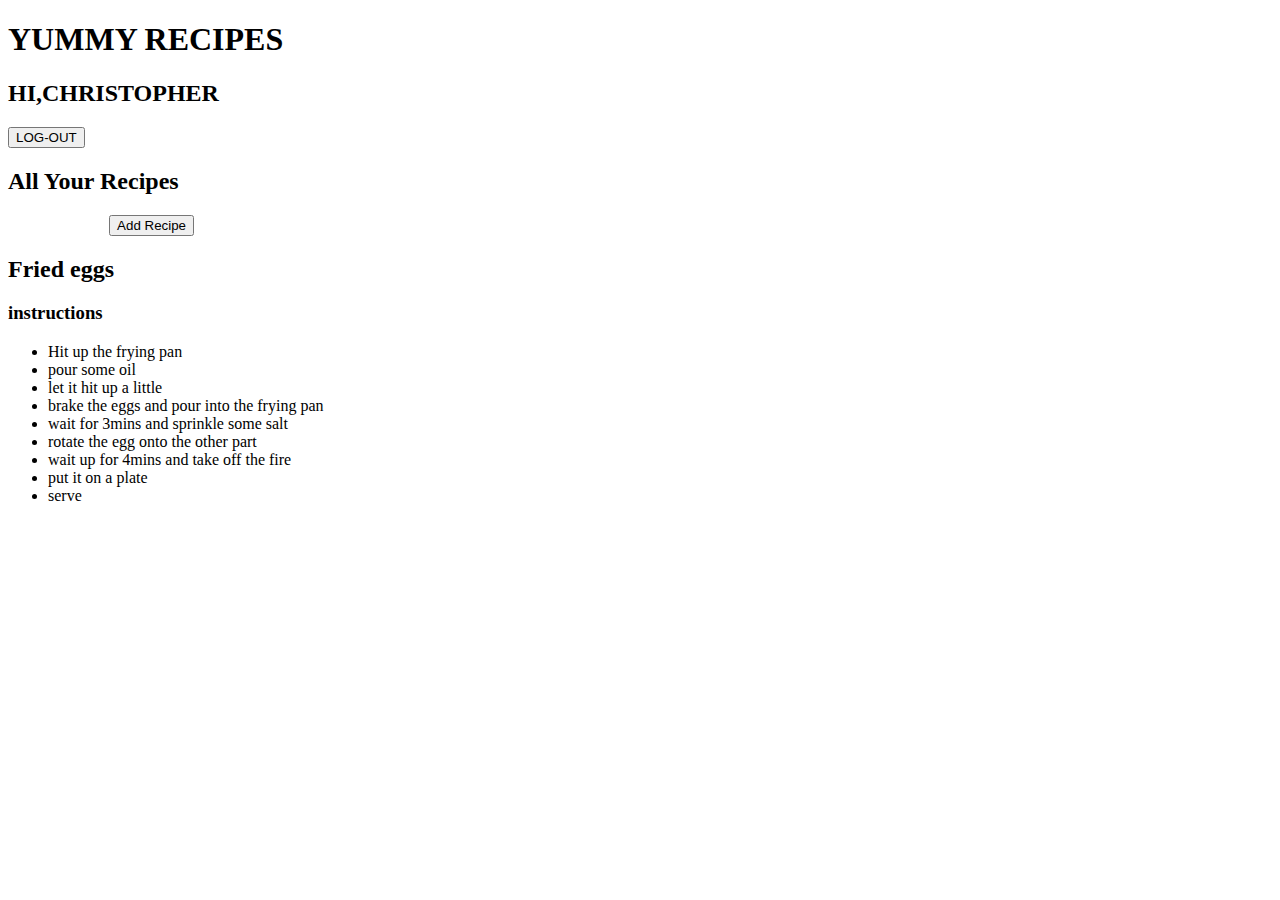
==== DESIGNS/user.html @ b63a3aae "added user html page" ====
<!DOCTYPE html>
<html lang="en">
<head>
    <meta charset="UTF-8">
    <meta name="viewport" content="width=device-width, initial-scale=1.0">
    <meta http-equiv="X-UA-Compatible" content="ie=edge">
    <link rel="stylesheet"type="text/css" href="css/user.css">
    <title>user-dashboard</title>
</head>
<body>
    <div class="row">
        <div class="col-1">
            <H1>YUMMY RECIPES</H1>
        </div>
        <div class="col-2">
                <h2>HI,CHRISTOPHER</h2>
                <a href="login.html"><button class="button" type="submit">LOG-OUT</button></a>
        </div>
        <h2>All Your Recipes</h2> <a href="login.html" style="    margin-top: 2%;
        margin-left: 8%;"><button class="button" type="submit">Add Recipe</button></a>
    </div class="row">
        <div class="col-4">
            <h2>Fried eggs</h2>
            <h3>instructions</h3>
            <ul>
                <li>Hit up the frying pan</li>
                <li>pour some oil</li>
                <li>let it hit up a little</li>
                <li>brake the eggs and pour into the frying pan</li>
                <li>wait for 3mins and sprinkle some salt</li>
                <li>rotate the egg onto the other part</li>
                <li>wait up for 4mins and take off the fire</li>
                <li>put it on a plate</li>
                <li>serve</li>
            </ul>
        </div>
    <div>

    </div>
</body>
</html>
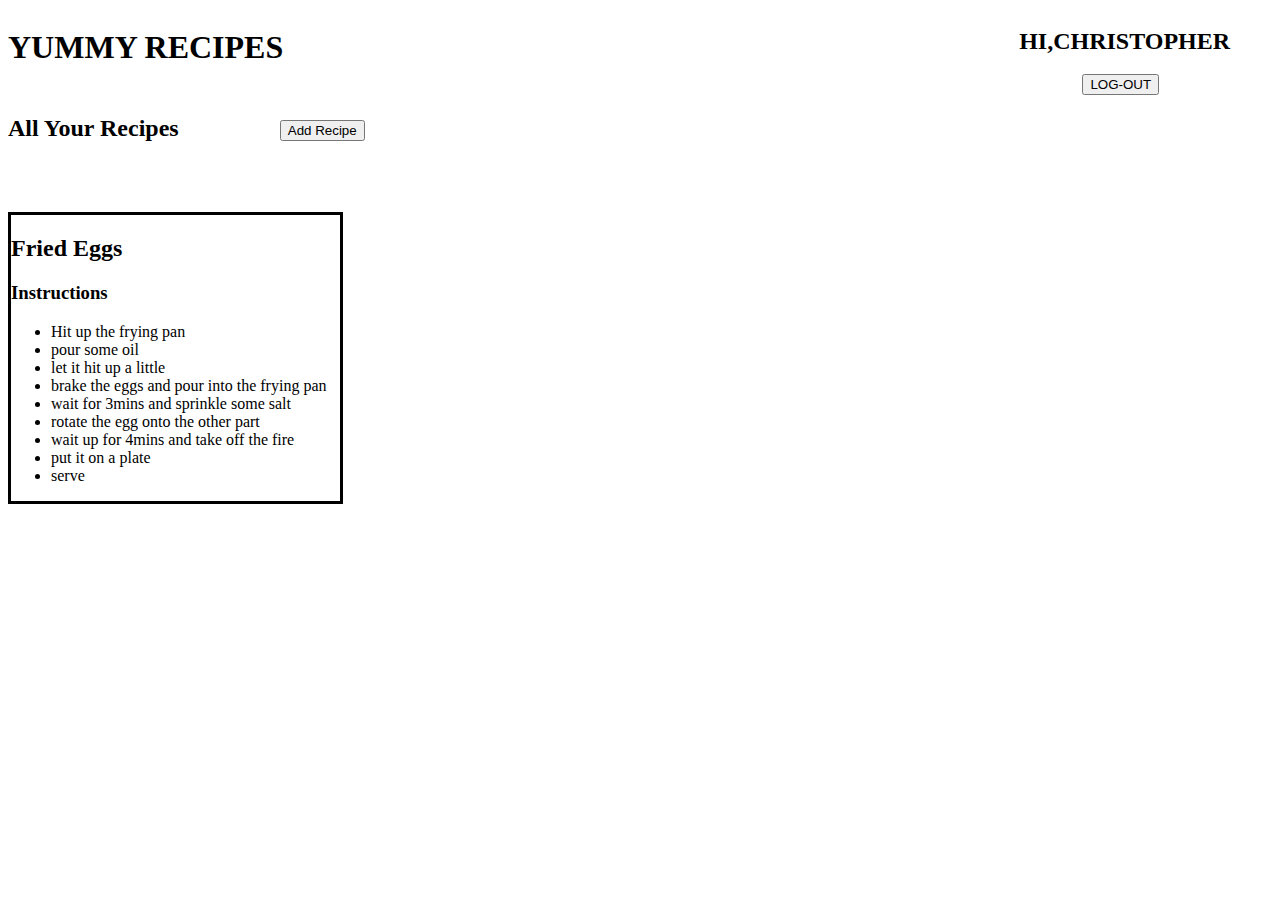
==== commit de3ac480: "update user.html" ====
--- a/DESIGNS/user.html
+++ b/DESIGNS/user.html
@@ -20,8 +20,8 @@
         margin-left: 8%;"><button class="button" type="submit">Add Recipe</button></a>
     </div class="row">
         <div class="col-4">
-            <h2>Fried eggs</h2>
-            <h3>instructions</h3>
+            <h2>Fried Eggs</h2>
+            <h3>Instructions</h3>
             <ul>
                 <li>Hit up the frying pan</li>
                 <li>pour some oil</li>
@@ -38,4 +38,4 @@
 
     </div>
 </body>
-</html>+</html>
--- a/DESIGNS/css/user.css
+++ b/DESIGNS/css/user.css
@@ -0,0 +1,26 @@
+.row{
+    width: 100%;
+    display: flex;
+    flex-wrap: wrap;
+   
+}
+.col-1{
+    width: 50%;
+}
+.col-2{
+    width: 50%;
+    
+}
+.col-2 a button{
+    margin-left: 70%;
+    margin-top: -1%;
+}
+.col-2 h2{
+    margin-left: 60%;
+}
+.col-4{
+    border: 3px solid;
+    margin-top: 4%;
+    width: 26%;
+}
+}